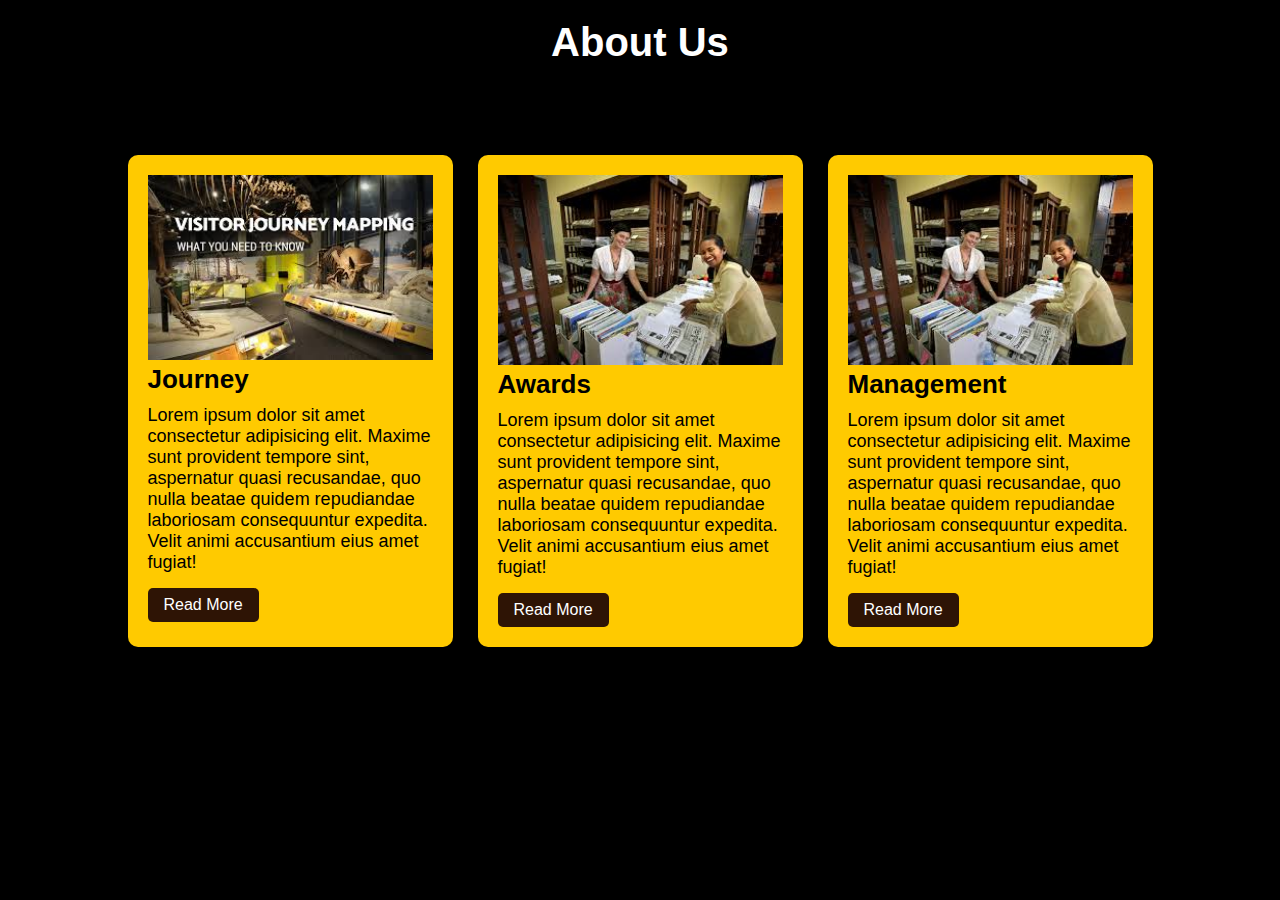
==== about us/aboutus.html @ 330c873a "1st commit" ====
<!DOCTYPE html>
<html lang="en">
<head>
  <meta charset="UTF-8">
  <meta name="viewport" content="width=device-width, initial-scale=1.0">
  <title>About Us</title>
  <link rel="stylesheet" href="aboutus.css">

</head>
<body>
  <h1>About Us</h1>
  <div class="card-container">
    <div class="card">
      <div class="card-content">
        <img src="journeymusuem.jpeg" alt="">
        <h2>
          Journey
        </h2>
        <p>Lorem ipsum dolor sit amet consectetur adipisicing elit. Maxime sunt provident tempore sint, aspernatur quasi recusandae, quo nulla beatae quidem repudiandae laboriosam consequuntur expedita. Velit animi accusantium eius amet fugiat!</p>
        <p class="more-content">Lorem ipsum dolor, sit amet consectetur adipisicing elit. Error quas enim inventore! Corrupti odio non eaque vel provident explicabo sapiente dolorum ut ipsam, dolor tempora vero optio? Quo, molestias aliquam.</p>
        
        <a href=""onclick="toggleContent(event)"class="card-button">Read More</a>
      </div>
    </div>

    <div class="card">
      <div class="card-content">
        <img src="management.jpeg" alt="">
        <h2>
          Awards
        </h2>
        <p>Lorem ipsum dolor sit amet consectetur adipisicing elit. Maxime sunt provident tempore sint, aspernatur quasi recusandae, quo nulla beatae quidem repudiandae laboriosam consequuntur expedita. Velit animi accusantium eius amet fugiat!</p>
        <p class="more-content">Lorem ipsum dolor, sit amet consectetur adipisicing elit. Error quas enim inventore! Corrupti odio non eaque vel provident explicabo sapiente dolorum ut ipsam, dolor tempora vero optio? Quo, molestias aliquam.</p>
        <a href=""onclick="toggleContent(event)"class="card-button">Read More</a>
      </div>
    </div>

    <div class="card">
      <div class="card-content">
        <img src="management.jpeg" alt="">
        <h2>
         Management
        </h2>
        <p>Lorem ipsum dolor sit amet consectetur adipisicing elit. Maxime sunt provident tempore sint, aspernatur quasi recusandae, quo nulla beatae quidem repudiandae laboriosam consequuntur expedita. Velit animi accusantium eius amet fugiat!</p>
        <p class="more-content">Lorem ipsum dolor, sit amet consectetur adipisicing elit. Error quas enim inventore! Corrupti odio non eaque vel provident explicabo sapiente dolorum ut ipsam, dolor tempora vero optio? Quo, molestias aliquam.</p>
        <a href=""onclick="toggleContent(event)"class="card-button">Read More</a>
      </div>
    </div>
  </div>
  <script src="aboutus.js"></script>
</body>
</html>
---- about us/aboutus.css ----
*{
  margin: 0px;
  padding: 0px;
  box-sizing: border-box;
  font-family: sans-serif;
}
body{
  background-color: black;
}
h1{
  margin-top: 20px;
  color: #fff;
  display: flex;
  justify-content: center;
  align-items: center;
  font-family: sans-serif;
  font-size:40px;
}

.card-container{
  display: flex;
  justify-content: center;
  flex-wrap: wrap;
  gap: 25px;
  margin-top: 90px;
}
.card{
  width:325px;
  background-color: #ffca00;
  border-radius: 10px;
  box-shadow: 0px 2px 4px rgba(0, 0, 0, 0.3);
  overflow: hidden;
  transition: transform 0.6s ease;
}
.card:hover{
  transform: translateY(-20px);
}
.card img{
  width: 100%;
  height: auto;
  object-fit: cover;
}
.card-content{
  padding: 20px;
  font-family: Arial, Helvetica, sans-serif;
}
.card-content h2{
  font-size: 26px;
  margin-bottom: 10px;
}
.card-content p{
  font-size: 18px;
  color: #000;
  margin-bottom: 15px;
}
.card-button{
  display: inline-block;
  background-color: rgb(46, 20, 5);
  color: #fff;
  text-decoration: none;
  border-radius: 5px;
  padding: 8px 16px;
}
.more-content {
  display: none;
}

.card-content.active .more-content {
  display: block;
}
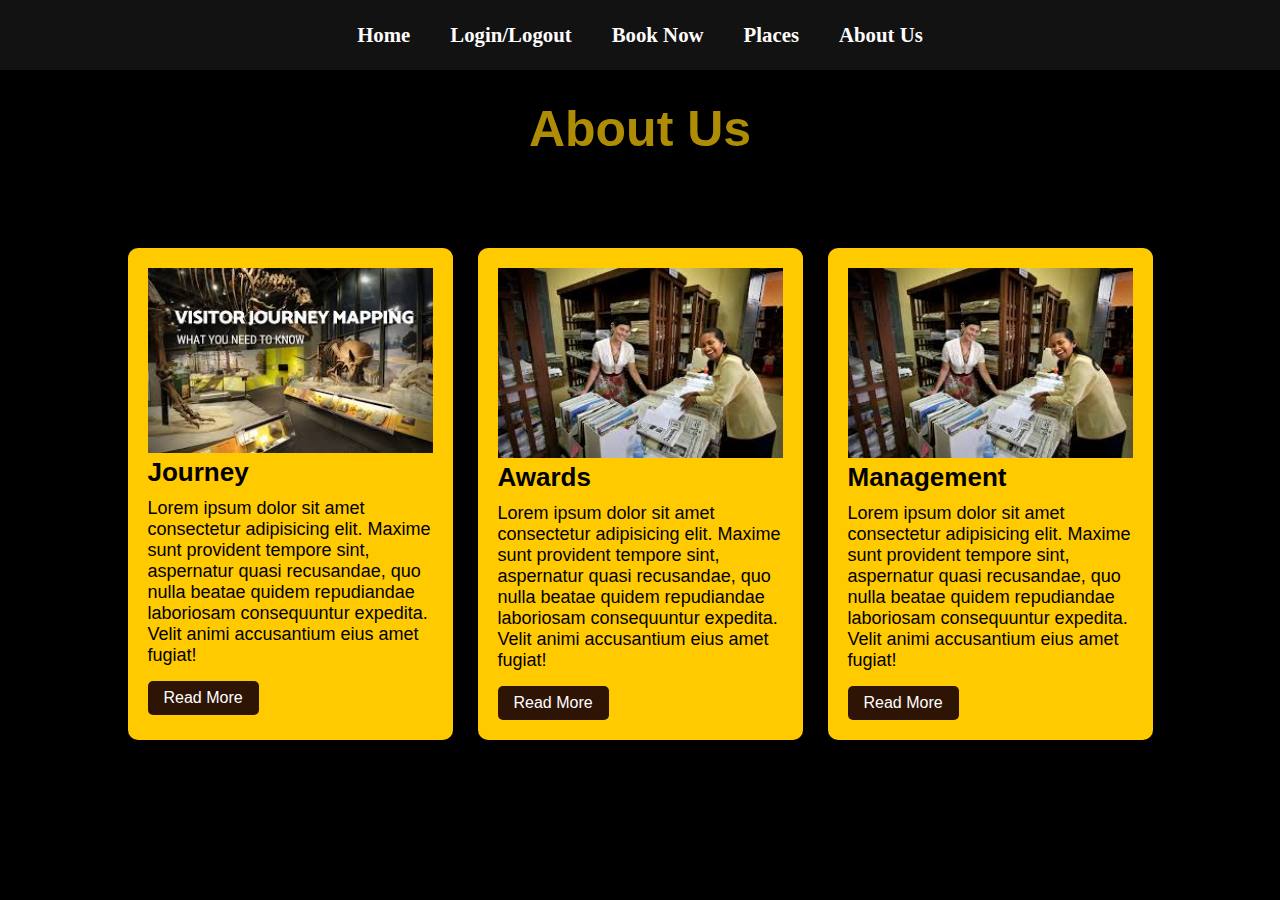
==== commit 00d36135: "fixed styling issues and some changes to html" ====
--- a/about us/aboutus.html
+++ b/about us/aboutus.html
@@ -8,6 +8,19 @@
 
 </head>
 <body>
+
+  <div class="header">
+    <nav class="navbar">
+        <ul>
+            <li class="navlink"><a href="../mainhome/index.html">Home</a></li>
+            <li class="navlink"><a href="../login/login.html">Login/Logout</a></li>
+            <li class="navlink"><a href="../booking/booking.html">Book Now</a></li>
+            <li class="navlink"><a href="../app/slide.html">Places</a></li>
+            <li class="navlink"><a href="../about us/aboutus.html">About Us</a></li>
+        </ul>
+    </nav>
+</div>
+
   <h1>About Us</h1>
   <div class="card-container">
     <div class="card">
--- a/about us/aboutus.css
+++ b/about us/aboutus.css
@@ -7,14 +7,67 @@
 body{
   background-color: black;
 }
+.navbar{
+  display: flex;
+  justify-content: space-around;
+  align-items: center;
+  position: fixed;
+  padding: 8px;
+  background-color: #121212;
+  width: 100%;
+  height: 70px;
+  top: 0;
+  left: 0;
+}
+.navbar ul{
+  display: flex;   
+  list-style: none;
+  align-items: center;
+  margin: 0;
+  padding: 0;
+}
+.navbar li{
+  position: relative;
+}
+.navbar a{
+  white-space: nowrap;
+  padding: 15px 20px;
+  display: flex;
+  align-items: center;
+  font-size: 1.3rem;
+  font-weight: 900;
+  color: #fffcfc;
+  text-decoration: none;
+  font-family:'Times New Roman', Times, serif;
+}
+.navbar li:hover a{
+  color: rgb(228, 224, 24);
+}
+.navlink::before{
+  content: "";
+  position: absolute;
+  width: 0;
+  height: 3px;
+  bottom: 5px;
+  left:50%;
+  transform: translateX(-50%);
+  background-color: rgb(228, 224, 24);
+  visibility: hidden;
+  transition: all 0.3s ease-in-out 0s;
+}
+.navlink:hover::before{
+  visibility: visible;
+  width: 100%;
+}
+
 h1{
-  margin-top: 20px;
-  color: #fff;
+  margin-top: 100px;
+  color:#ae8c05;
   display: flex;
   justify-content: center;
   align-items: center;
   font-family: sans-serif;
-  font-size:40px;
+  font-size:50px;
 }
 
 .card-container{
